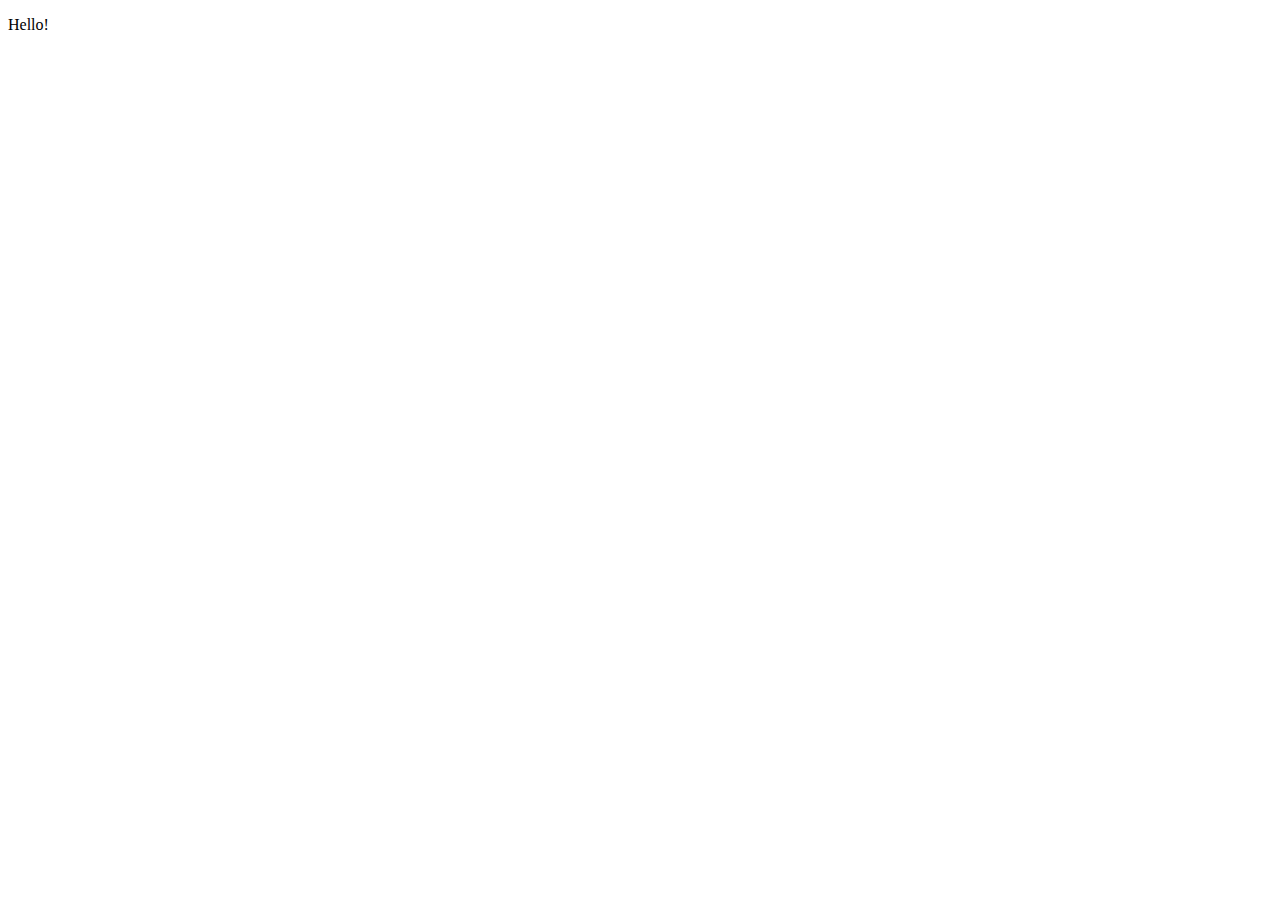
==== index.html @ be3edd40 "created index page." ====
<!DOCTYPE html>
<html lang="en">
<head>
    <meta charset="UTF-8">
    <meta http-equiv="X-UA-Compatible" content="IE=edge">
    <meta name="viewport" content="width=device-width, initial-scale=1.0">
    <title>Document</title>
</head>
<body>
    <p>Hello!</p>
</body>
</html>
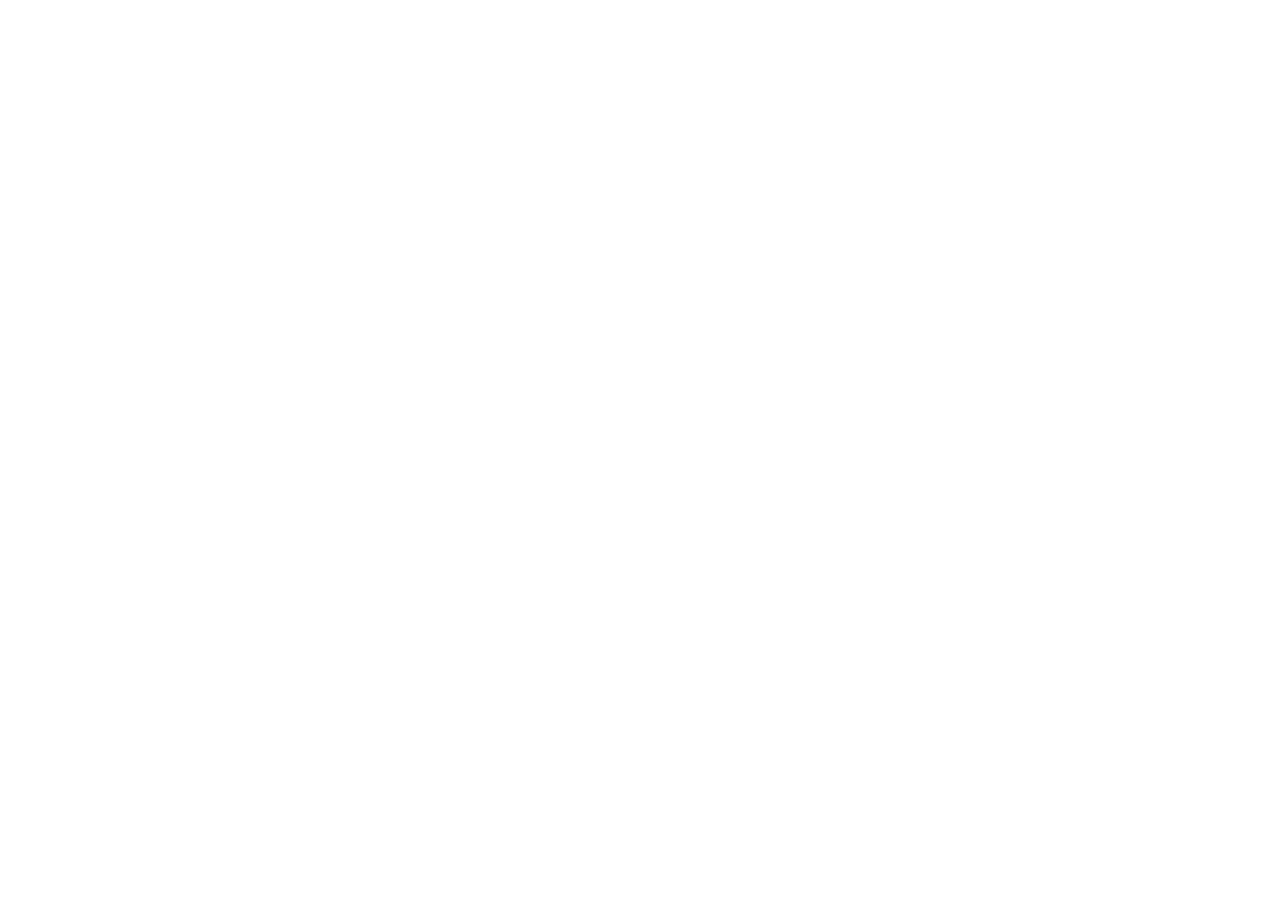
==== commit d11e4ec2: "Removed "Hello"." ====
--- a/index.html
+++ b/index.html
@@ -7,6 +7,6 @@
     <title>Document</title>
 </head>
 <body>
-    <p>Hello!</p>
+    
 </body>
 </html>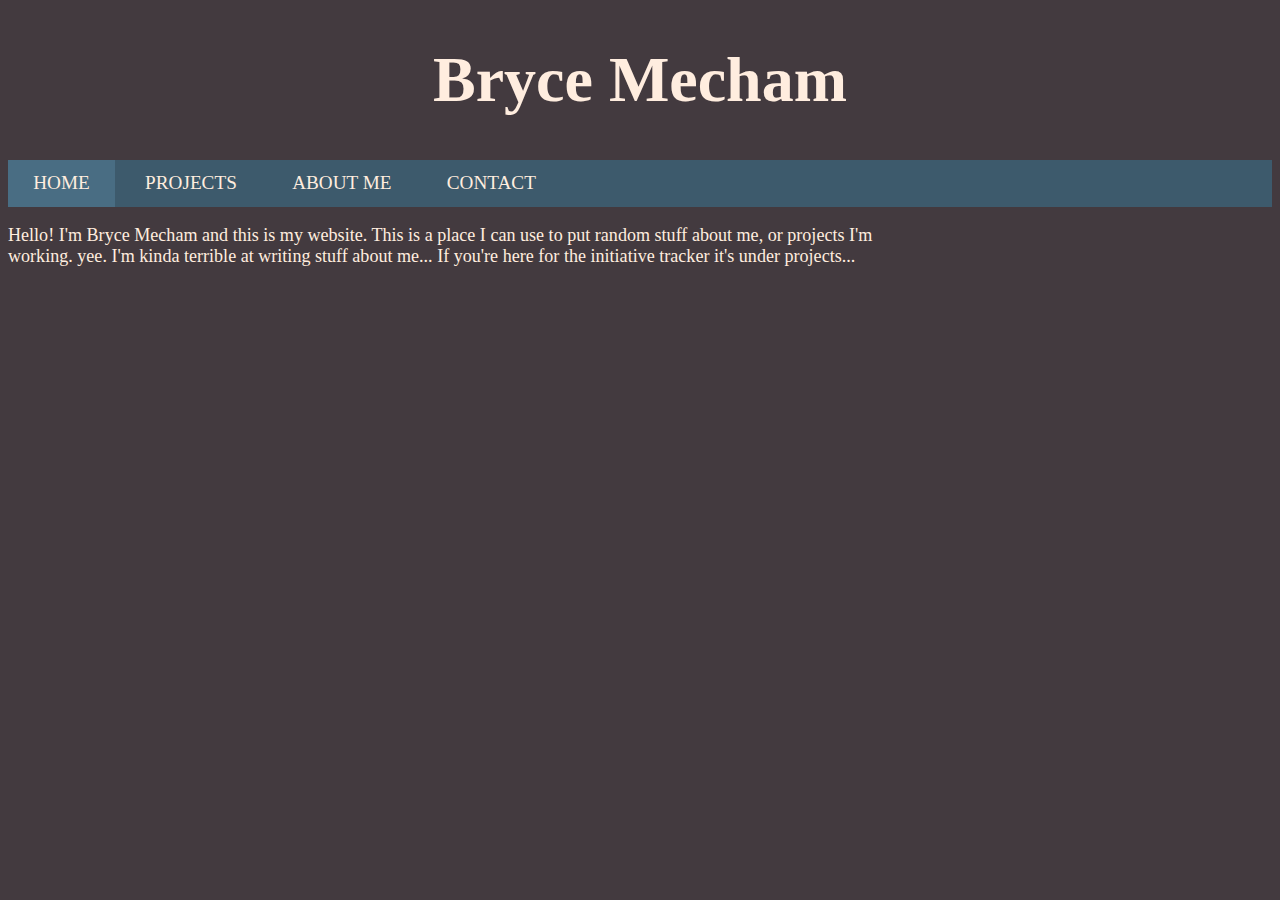
==== commit af7b7d74: "Added content and styling." ====
--- a/index.html
+++ b/index.html
@@ -1,12 +1,34 @@
+<!-- Bryce Mecham May 2021 -->
 <!DOCTYPE html>
 <html lang="en">
 <head>
     <meta charset="UTF-8">
     <meta http-equiv="X-UA-Compatible" content="IE=edge">
     <meta name="viewport" content="width=device-width, initial-scale=1.0">
-    <title>Document</title>
+    <title>Bryce's Website</title>
+    <link rel="stylesheet" href="styles/style.css">
 </head>
 <body>
-    
+    <header>
+        <h1>Bryce Mecham</h1>
+    </header>
+    <nav>
+        <a class="active" href="#home">HOME</a>
+        <a href="#projects">PROJECTS</a>
+        <a href="#about">ABOUT ME</a>
+        <a href="#contact">CONTACT</a>
+    </nav>
+    <main>
+        <p>Hello! I'm Bryce Mecham and this is my website. This is a place I can use to put random stuff about me, or projects I'm working. yee. I'm kinda terrible at writing stuff about me... If you're here for the initiative tracker it's under projects...</p>
+    </main>
 </body>
-</html>+</html>
+<!-- 
+#433A3F
+vlighter color: #496D83
+#3D5A6C
+^darker color: #334C5B
+#72A98F
+#FC7753
+#FFEDDF  
+ -->--- a/styles/style.css
+++ b/styles/style.css
@@ -0,0 +1,36 @@
+/* Bryce Mecham May 2021 */
+body{
+    background-color: #433A3F;
+    color: #FFEDDF;
+}
+header{
+    font-size: 2em;
+    text-align: center;
+}
+
+nav{
+    overflow: hidden;
+    background-color: #3D5A6C;
+    padding: 1% 0% 1% 0%;
+    font-size: 1.2em;
+}
+nav a{
+    text-decoration: none;
+    color: #FFEDDF;
+    padding: 2%;
+}
+
+nav a:hover{
+   background-color: #334C5B;
+}
+
+main{
+    font-size: 1.13em;
+    max-width: 70%;
+    text-align: left;
+}
+
+.active{
+    background-color: #496D83;
+    pointer-events: none;
+}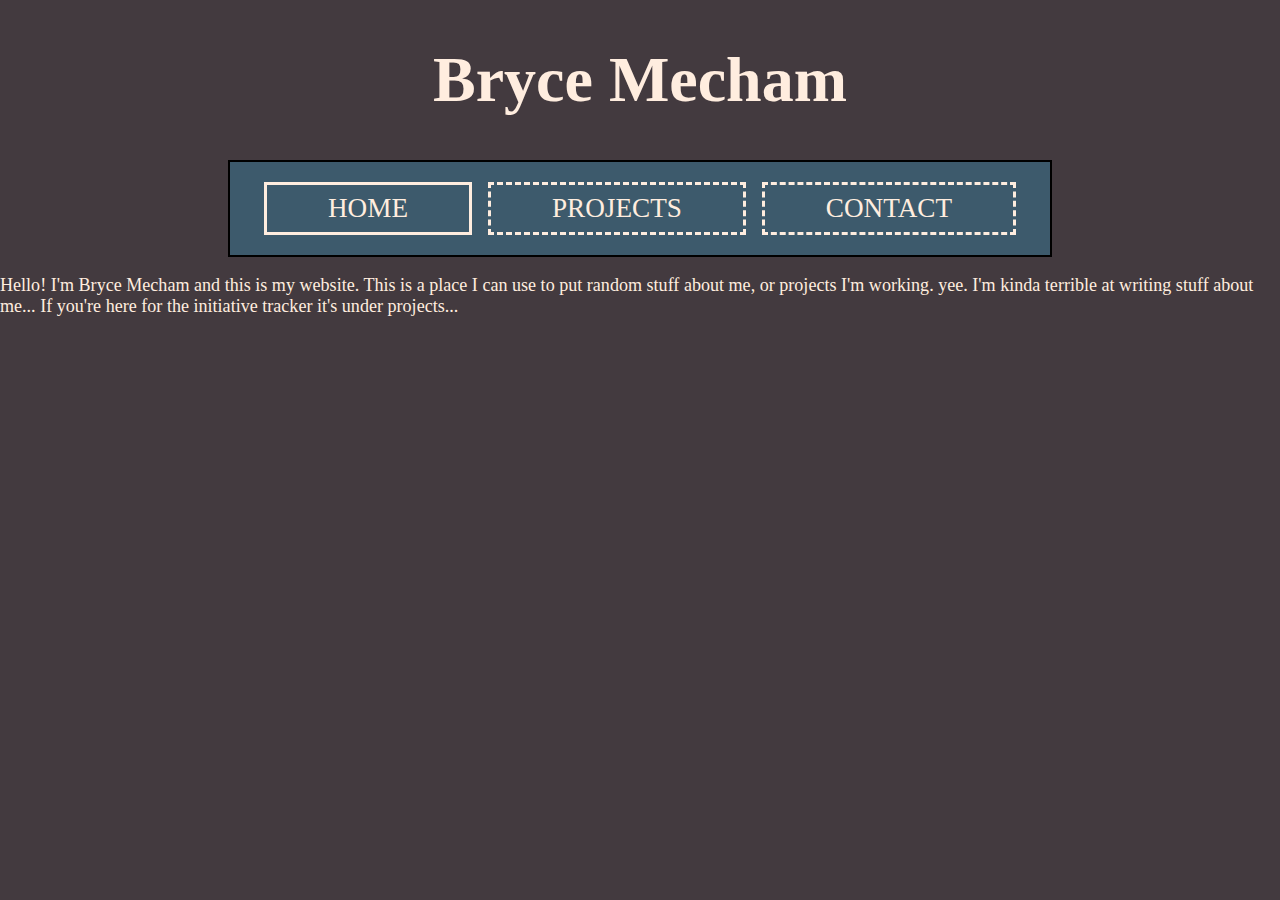
==== commit a60a0b4a: "Changed Nav bar!" ====
--- a/index.html
+++ b/index.html
@@ -13,22 +13,12 @@
         <h1>Bryce Mecham</h1>
     </header>
     <nav>
-        <a class="active" href="#home">HOME</a>
-        <a href="#projects">PROJECTS</a>
-        <a href="#about">ABOUT ME</a>
-        <a href="#contact">CONTACT</a>
+        <a href="index.html" class="nav-itms" id='active-page'>HOME</a>
+        <a href="projects.html" class="nav-itms" >PROJECTS</a>
+        <a href="contact.html" class="nav-itms" >CONTACT</a>    
     </nav>
     <main>
         <p>Hello! I'm Bryce Mecham and this is my website. This is a place I can use to put random stuff about me, or projects I'm working. yee. I'm kinda terrible at writing stuff about me... If you're here for the initiative tracker it's under projects...</p>
     </main>
 </body>
-</html>
-<!-- 
-#433A3F
-vlighter color: #496D83
-#3D5A6C
-^darker color: #334C5B
-#72A98F
-#FC7753
-#FFEDDF  
- -->+</html>--- a/styles/style.css
+++ b/styles/style.css
@@ -1,36 +1,60 @@
 /* Bryce Mecham May 2021 */
+/* 
+#433A3F
+vlighter color: #496D83
+#3D5A6C
+^darker color: #334C5B
+#72A98F
+#FC7753
+#FFEDDF   
+*/
 body{
     background-color: #433A3F;
     color: #FFEDDF;
+    margin: 0;
+    padding: 0;
 }
 header{
     font-size: 2em;
     text-align: center;
 }
 
-nav{
-    overflow: hidden;
+nav {
     background-color: #3D5A6C;
-    padding: 1% 0% 1% 0%;
-    font-size: 1.2em;
+    border: .1em solid black;
+    display: flex;
+    flex-flow: row wrap;
+    font-size: 1.7em;
+    justify-content: space-between;
+    margin: auto;
+    padding: 1% 2%;
+    width: 60%;
 }
-nav a{
+  
+.nav-itms{
+    border-style: dashed;
+    flex-grow: .5;
+    padding: 1%;
+    margin: 1%;
+    text-align: center;
+    color: #FFEDDF;
     text-decoration: none;
-    color: #FFEDDF;
-    padding: 2%;
 }
 
-nav a:hover{
-   background-color: #334C5B;
+.nav-itms:hover {
+    border-style: solid;
+}
+  
+#active-page {
+    border-style: solid;
 }
 
 main{
     font-size: 1.13em;
-    max-width: 70%;
-    text-align: left;
+    max-width: 80;
+    align-content: center;
 }
 
-.active{
-    background-color: #496D83;
-    pointer-events: none;
+#projects-intro{
+    text-align: center;
 }